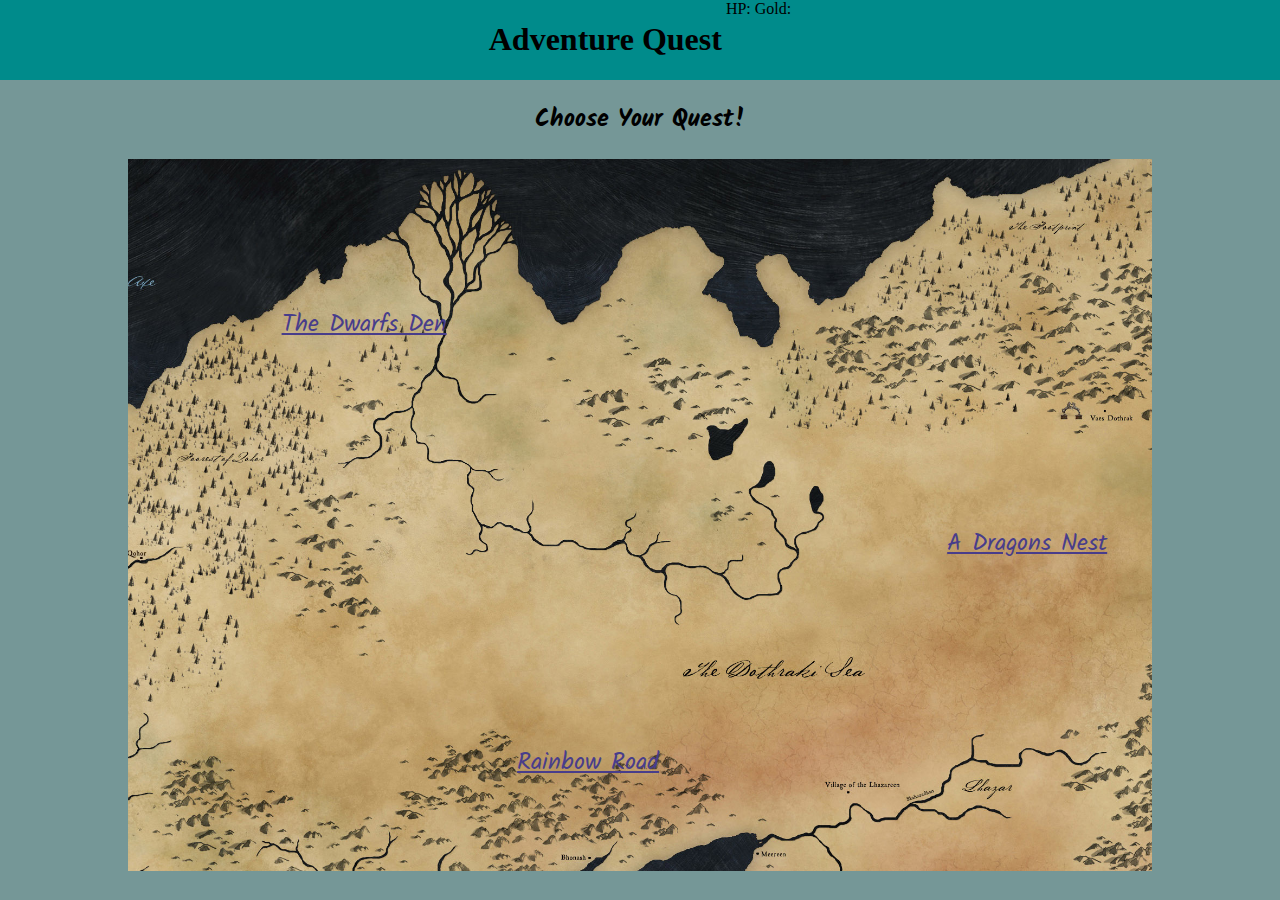
==== map/index.html @ afc45926 "started creating my skeleton for my home page and map page. Have the quests displaying on the map." ====
<!DOCTYPE html>
<html lang="en">
<head>
    <meta charset="UTF-8">
    <meta name="viewport" content="width=device-width, initial-scale=1.0">
    <meta http-equiv="X-UA-Compatible" content="ie=edge">
    <link rel="stylesheet" href="/common/style.css">
    <link rel="stylesheet" href="/map/map.css">
    
    <title>Adventure Quest</title>
</head>
<body>
    <header>
        <h1>Adventure Quest</h1>
        <div class="user-profile">
            <img id="avatar" src="">
            <span id="name"></span>
            <span class="profile-stats">HP:</span>
            <span id="hp"></span>
            <span class="profile-stats">Gold:</span>
            <span id="gold"></span>
        </div>
    </header>
    <main>
        <h2>Choose Your Quest!</h2>
        <nav id="quests">
            <a class="quest" href="quest.html?id=dwarf" style="top: 20%;left: 15%;">The Dwarfs Den</a>
            <a class="quest" href="quest.html?id=dragon" style="top: 50%;left: 80%;">A Dragons Nest</a>
            <a class="quest" href="quest.html?id=rainbow" style="top: 80%;left: 38%;">Rainbow Road</a>
        </nav>
    </main>
    
</body>
</html>
---- common/style.css ----
@import url('https://fonts.googleapis.com/css?family=Kalam|Permanent+Marker|Shadows+Into+Light+Two&display=swap');

Html, body {
	Height: 100%;
    Margin: 0;
    background-color: rgb(117, 151, 151);
}

header {
    display: flex;
    justify-content: center;
    background-color: darkcyan;
    font-family: 'Permanent Marker', cursive;
}

h2 {
    font-family: 'Kalam', cursive;
    display: flex;
    justify-content: center;
}

p {
    font-family: 'Shadows Into Light Two', cursive;
}

img:hover {
    border: solid;
    border-color: darkcyan;
}

main {
    display: flex;
    flex-direction: column;
}
input {
    font-family: 'Shadows Into Light Two', cursive;
}
---- map/map.css ----
@import url('https://fonts.googleapis.com/css?family=Kalam|Permanent+Marker|Shadows+Into+Light+Two&display=swap');

#quests {
    background-image: url(/assets/map.jpg);
    position: relative;
    background-size: contain;
    background-repeat: no-repeat;
    width: 80vw;
    height: calc(80vw * 642 / 900);
    margin: auto;
}
.quest {
    position: absolute;
    color: darkslateblue;
    font-family: 'Kalam', cursive;
    font-size: 24px;
}
.quest:hover {
    color: firebrick;
}
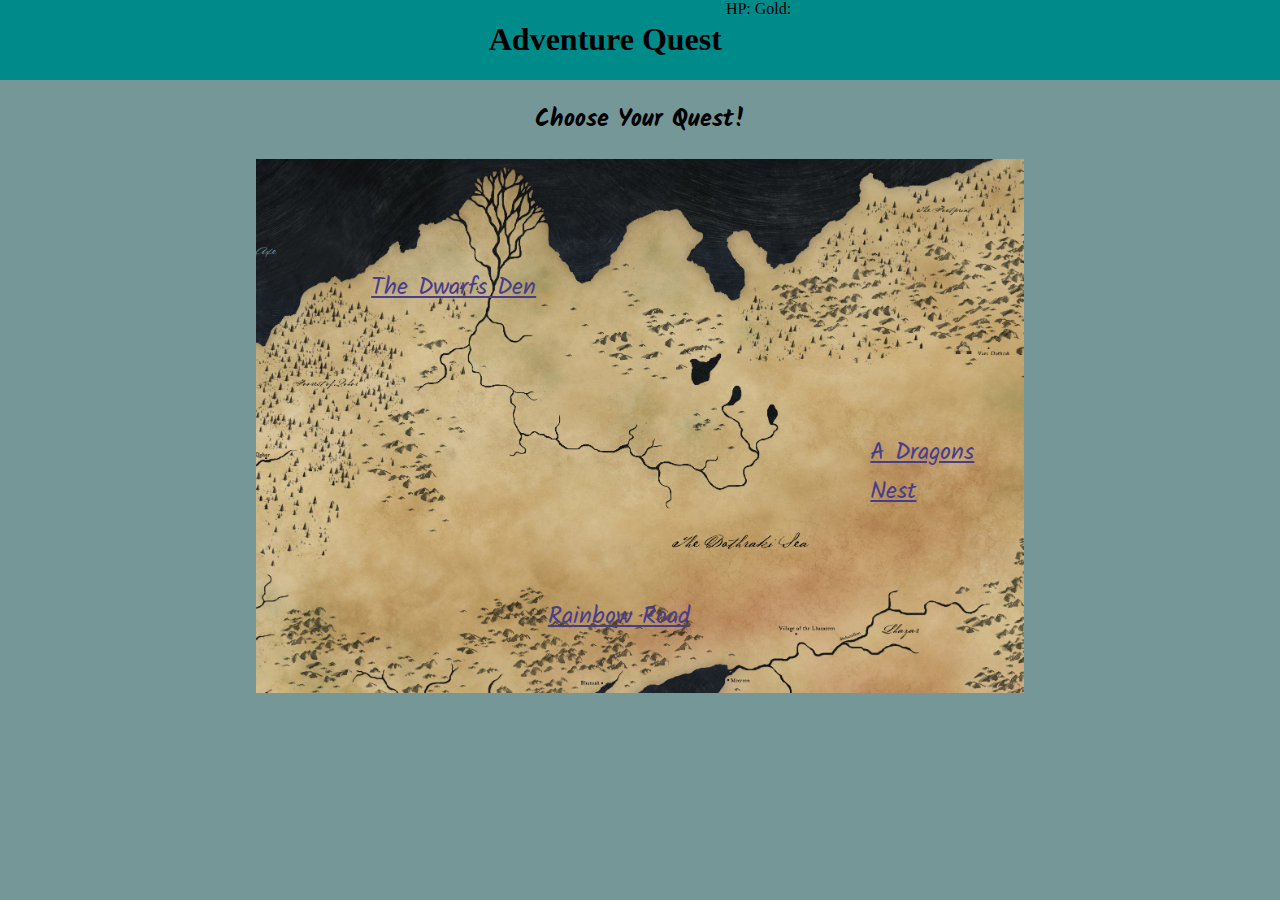
==== commit 1c0d083d: "making progress" ====
--- a/map/index.html
+++ b/map/index.html
@@ -30,5 +30,6 @@
         </nav>
     </main>
     
+    <script type="module" src="/map/map.js"></script>
 </body>
 </html>--- a/map/map.css
+++ b/map/map.css
@@ -5,8 +5,8 @@
     position: relative;
     background-size: contain;
     background-repeat: no-repeat;
-    width: 80vw;
-    height: calc(80vw * 642 / 900);
+    width: 60vw;
+    height: calc(60vw * 642 / 900);
     margin: auto;
 }
 .quest {
